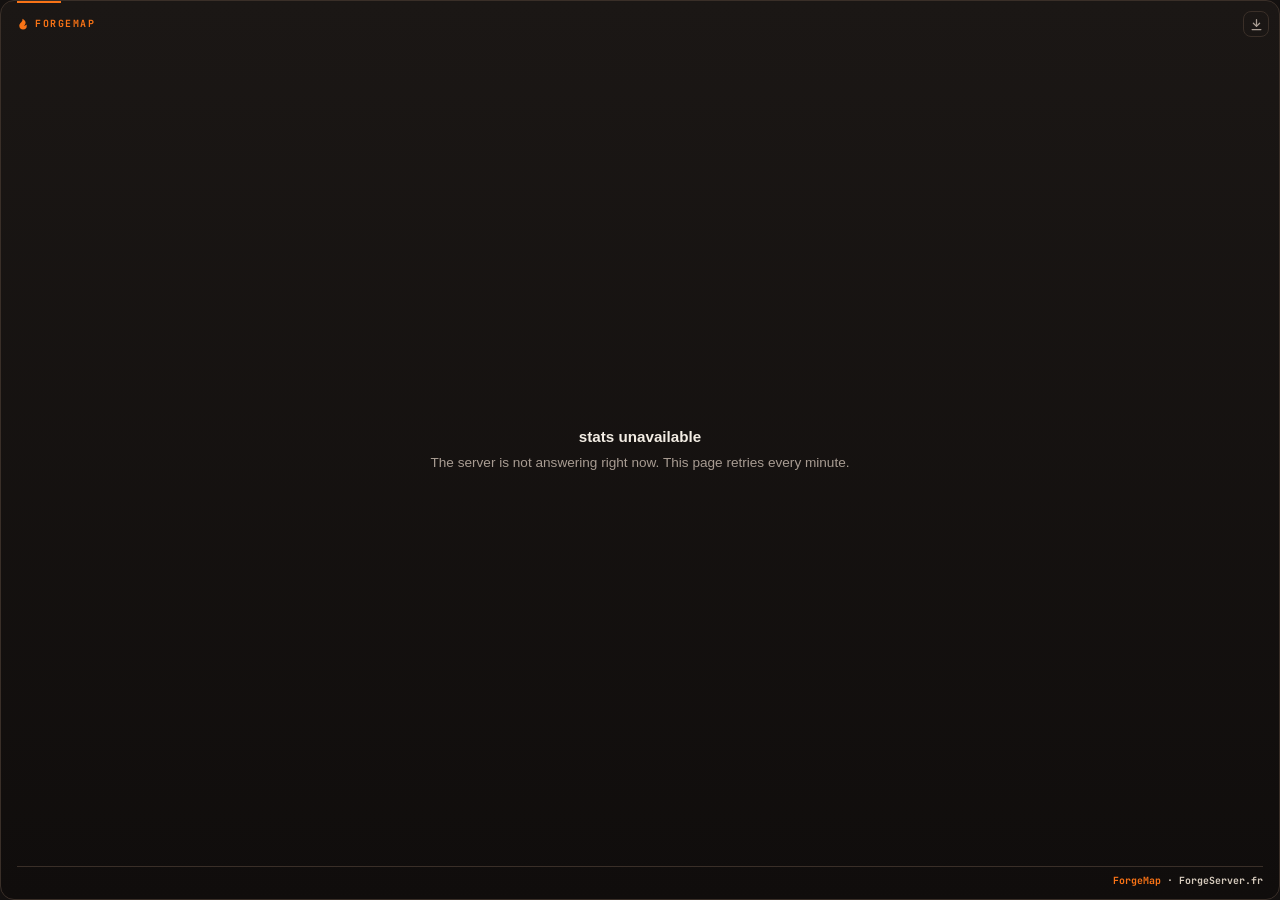
==== WebMap/web/fiche.html @ 0dcd8a07 "ForgeMap : Viking tournable a la souris/au doigt, fiche joueur integrable (fiche.html), bouton Parta" ====
<!DOCTYPE html>
<html lang="en">
<head>
<meta charset="UTF-8">
<meta name="viewport" content="width=device-width, initial-scale=1.0">
<title>ForgeMap</title>
<meta name="description" content="A Valheim player's card: their figure, class and tallies, live from the server.">
<meta name="robots" content="noindex">
<link rel="icon" type="image/svg+xml" href="data:image/svg+xml,%3Csvg%20xmlns%3D%22http%3A%2F%2Fwww.w3.org%2F2000%2Fsvg%22%20viewBox%3D%220%200%2024%2024%22%3E%3Cpath%20fill%3D%22%23f97316%22%20d%3D%22M12%2023a7.5%207.5%200%200%201-5.138-12.963C8.204%208.774%2011.5%206.5%2011%201.5c6%204%209%208%203%2014%201%200%202.5%200%205-2.47.27.773.5%201.604.5%202.47A7.5%207.5%200%200%201%2012%2023z%22%2F%3E%3C%2Fsvg%3E">
<link rel="stylesheet" href="site.css">
<script src="js/i18n.js"></script>
<script src="js/lang/fr.js"></script>
<script src="site-config.js"></script>
<script src="map-core.js"></script>
<script src="js/card.js"></script>
<script type="importmap">
{ "imports": { "three": "./vendor/three/three.module.js", "three/addons/": "./vendor/three/addons/" } }
</script>
<style>
  /* ForgeMap: one player's card, made to sit in an iframe on another site (360 x 520 by default)
     and to fill whatever box it is given. No bar, no sidebar. ?theme=transparent drops the page's
     own background so the host's shows round the card. */
  html,body{height:100%;overflow:hidden}
  body{background:var(--bg);padding:0}
  html.clear,html.clear body{background:transparent}
  .fc{position:relative;height:100%;display:grid;grid-template-rows:auto auto minmax(0,1fr) auto auto;gap:10px;padding:14px 16px 10px;
    background:linear-gradient(180deg,var(--bg-2),var(--well));border:1px solid var(--line);border-radius:14px;overflow:hidden}
  .fc::before{content:"";position:absolute;left:16px;top:0;width:44px;height:2px;background:var(--gold)}   /* the ember mark */
  .clear .fc{background:rgba(20,17,16,.86)}

  .fc .strip{display:flex;align-items:center;gap:.4rem;font-family:var(--mono);font-size:.62rem;min-width:0}
  .fc .strip .flame{width:12px;height:12px;color:var(--gold);flex:0 0 auto}
  .fc .strip b{color:var(--gold);letter-spacing:.15em;font-weight:700}
  .fc .strip .world{margin-left:auto;color:var(--muted);white-space:nowrap;overflow:hidden;text-overflow:ellipsis;min-width:0}
  .fc .strip .btn.icon{margin:-4px -6px -4px .3rem;flex:0 0 auto;width:26px;height:26px}
  .fc .who{display:grid;gap:.35rem;min-width:0;margin-top:2px}
  .fc .nm{font-family:var(--mono);font-weight:700;font-size:1.45rem;line-height:1.1;color:var(--bright);white-space:nowrap;overflow:hidden;text-overflow:ellipsis}
  .fc .nm a{color:inherit}
  .fc .sub2{display:flex;align-items:center;gap:.5rem;min-width:0;font-size:.72rem;color:var(--muted)}
  .fc .sub2 .seen{white-space:nowrap;overflow:hidden;text-overflow:ellipsis;min-width:0}
  .fc.ok .sub2 .seen{color:var(--ok)}
  .fc .sub2 .cls{font-size:.6rem;padding:.12rem .5rem}
  .fc .head{display:grid;gap:8px;min-width:0}

  /* the figure and six figures beside it */
  .fc .mid{display:grid;grid-template-columns:42% minmax(0,1fr);gap:8px;min-height:0}
  .fc .fig3d{position:relative;min-height:0;border:1px solid var(--line);border-radius:10px;background:var(--stage);overflow:hidden}
  .fc .fig3d .viking{position:absolute;inset:0;border:0;border-radius:0;display:flex;flex-direction:column;background:transparent;box-shadow:none}
  .fc .fig3d .viking[hidden]{display:none}
  .fc .fig3d .viking canvas{flex:1 1 auto;min-height:0;height:auto}
  .fc .fig3d .viking figcaption{display:none}   /* the line under the name says it already */
  .fc .fig3d .none{position:absolute;inset:0;display:grid;place-items:center;color:var(--line)}
  .fc .fig3d .none svg{width:48px;height:48px}
  .fc .six{display:grid;grid-template-columns:1fr 1fr;grid-template-rows:repeat(3,minmax(0,1fr));gap:4px;min-height:0}
  .fc .six .stat{background:var(--card);border:1px solid var(--line);border-radius:8px;padding:6px 9px;display:flex;flex-direction:column;justify-content:center;min-width:0;min-height:0}
  .fc .six .v{font-family:var(--mono);font-size:1.15rem;margin:0;white-space:nowrap;overflow:hidden;text-overflow:ellipsis}
  .fc .six .k{font-size:.54rem;letter-spacing:.05em;white-space:nowrap;overflow:hidden;text-overflow:ellipsis}
  .fc .six .nil .v{color:var(--nil)}

  /* the pentagon, its corners named */
  .fc .pent{display:flex;justify-content:center;height:112px}
  .fc .pent .radar{width:112px;height:112px;overflow:visible}
  .fc .pent .radar .lb{font-size:8.5px}

  .fc .foot2{display:flex;align-items:center;gap:.5rem;border-top:1px solid var(--line);padding-top:7px;font-family:var(--mono);font-size:.62rem;color:var(--faint)}
  .fc .foot2 a{margin-left:auto;font-weight:700;color:var(--ink-2);white-space:nowrap}
  .fc .foot2 a span{color:var(--gold)}
  .fc .foot2 a:hover{text-decoration:none;color:var(--bright)}

  .fc .foot2{grid-row:-2 / -1}
  .fc .msg{grid-row:2 / 5;align-self:center;text-align:center;color:var(--muted);font-size:.85rem;line-height:1.5;padding:0 .5rem}
  .fc .msg b{display:block;color:var(--ink);font-size:.95rem;margin-bottom:.3rem}

  /* a short box keeps the figure and the figures; a very short one the figures alone */
  @media (max-height:470px){ .fc .pent{display:none} }
  @media (max-height:300px){ .fc .fig3d{display:none} .fc .mid{grid-template-columns:1fr} }
  /* a wide box puts the pentagon beside the rest */
  @media (min-width:560px){
    .fc{grid-template-columns:minmax(0,1fr) 180px;grid-template-rows:auto auto minmax(0,1fr) auto;column-gap:18px}
    .fc .strip,.fc .head,.fc .foot2{grid-column:1 / -1}
    .fc .msg{grid-column:1 / -1;grid-row:2 / 4}
    .fc .mid{grid-column:1;grid-row:3}
    .fc .pent{display:flex;grid-column:2;grid-row:3;height:auto;align-items:center}
  }
</style>
</head>
<body>
<main class="fc" id="card">
  <div class="strip"><svg class="flame" viewBox="0 0 24 24" aria-hidden="true"><path fill="currentColor" d="M12 23a7.5 7.5 0 0 1-5.138-12.963C8.204 8.774 11.5 6.5 11 1.5c6 4 9 8 3 14 1 0 2.5 0 5-2.47.27.773.5 1.604.5 2.47A7.5 7.5 0 0 1 12 23z"/></svg><b>FORGEMAP</b><span class="world" id="world"></span>
    <button class="btn quiet icon" type="button" id="png" hidden title="Download image (PNG)" aria-label="Download image (PNG)"><svg viewBox="0 0 24 24" aria-hidden="true"><path fill="none" stroke="currentColor" stroke-width="2" stroke-linecap="round" stroke-linejoin="round" d="M12 4v11m-5-5 5 5 5-5M5 20h14"/></svg></button></div>
  <div id="body" style="display:contents"><p class="msg">loading…</p></div>
  <div class="foot2"><span id="stamp"></span><a href="https://forgeserver.fr/?utm_source=forgemap&amp;utm_medium=fiche" target="_blank" rel="noopener"><span>ForgeMap</span> · ForgeServer.fr</a></div>
</main>
<script src="js/fiche.js"></script>
</body>
</html>
---- WebMap/web/site.css ----
/* site.css — ForgeMap (ForgeServer.fr), from WebMap (MIT): ForgeServer's dark forge palette, ember accent
 * (--gold keeps its name upstream, it holds the ember now) and JetBrains Mono for the display face.
 * The theme, the base, the shared components and the chrome of every
 * page. A page's own <style> holds only what that page alone draws.
 */

/* ---------- tokens ---------- */
:root{
  /* surfaces, darkest to lightest */
  --stage:#0c0a09;   /* the ground behind the world */
  --bg:#141110;      /* the page */
  --bg-2:#1b1715;    /* bars and sidebars */
  --well:#100d0c;    /* inset: an input, the log */
  --sheet:#1f1a17;   /* a dialog */
  --card:#221d1a;
  --card-2:#2b2420;  /* a row under the pointer */
  --glass:rgba(27,23,21,.92);   /* a control floating over the map */
  --line:#3a2f28;
  /* ink */
  --ink:#f3ede4;--ink-2:#d6cbbd;--muted:#a89c92;--faint:#75685e;--bright:#fff;
  /* accents */
  --gold:#f97316;--gold-ink:#141110;--gold-dim:#2e1706;
  --ok:#6faf68;--off:#a85757;--unknown:#8a8577;--portal:#6fd8e6;
  --ok-line:#2f4b2e;   /* the edge of a card that is live */
  --nil:#5e534b;       /* a figure that is nothing */
  /* the map's own hues: what a portal, a trader, a grave wears; the atlas's ground */
  --portal-ink:#9fe8f2;--portal-dim:#97c4d0;--portal-line:#3a5a65;
  --portal-well:rgba(14,21,24,.9);--portal-on:rgba(111,216,230,.14);
  --trader:#f0cf7a;--grave:#d9c7a6;--chart:#05070a;--void:#000;
  /* over the world: a label's backing, a text's halo, an icon's shadow */
  --halo:rgba(12,9,7,.8);--halo-text:0 1px 3px #000,0 0 6px #000;
  --shadow-ink:drop-shadow(0 1px 2px rgba(0,0,0,.55));
  --modal:rgba(6,4,3,.72);--hair:rgba(255,255,255,.035);--scroll:#3a2f28;
  /* shape */
  --r-sm:.35rem;--r:.5rem;--r-lg:.7rem;--pill:999px;
  --shadow:0 2px 8px rgba(0,0,0,.55);--shadow-lg:0 20px 60px rgba(0,0,0,.6);
  --font:-apple-system,BlinkMacSystemFont,"Segoe UI",Roboto,Helvetica,Arial,sans-serif;
  --display:"JetBrains Mono",ui-monospace,Consolas,monospace;   /* the brand, a page's title, the map's capitals: the same sans, set in tracked capitals */
  --mono:"JetBrains Mono",ui-monospace,Consolas,monospace;
  --nav:52px;--side:320px;--ctl:36px;   /* --ctl: a button floating over the map */
}

/* the one face of our own, served with the pages: one variable file covers every weight */
@font-face{font-family:"JetBrains Mono";font-style:normal;font-weight:400 700;font-display:swap;src:url(fonts/JetBrainsMono.woff2) format("woff2")}  /* SIL OFL 1.1, fonts/OFL.txt */

/* ---------- base ---------- */
*,*::before,*::after{margin:0;padding:0;box-sizing:border-box}
html{background:var(--bg)}
body{background:var(--bg);color:var(--ink);font-family:var(--font);line-height:1.5;-webkit-font-smoothing:antialiased}
a{color:var(--gold);text-decoration:none}
a:hover{text-decoration:underline}
button,input,textarea{font:inherit;color:inherit}
:focus-visible{outline:2px solid var(--gold);outline-offset:2px}
*{scrollbar-width:thin;scrollbar-color:var(--scroll) transparent}
::-webkit-scrollbar{width:8px;height:8px}
::-webkit-scrollbar-thumb{background:var(--scroll);border-radius:4px}
::-webkit-scrollbar-track{background:transparent}

/* ---------- type ---------- */
.title{font-family:var(--display);font-size:1.2rem;font-weight:600;text-transform:uppercase;letter-spacing:.1em;color:var(--gold)}
/* the small tracking label over a block: a section's name, a figure's caption */
.eyebrow{font-size:.66rem;font-weight:600;text-transform:uppercase;letter-spacing:.08em;color:var(--muted)}
.eyebrow small{display:block;font-weight:400;text-transform:none;letter-spacing:0;font-size:.66rem;opacity:.75;margin-top:.15rem}
.sub{color:var(--muted);font-size:.8rem;margin-top:.25rem}
.sub b{color:var(--ink);font-weight:600}
.note{color:var(--muted);font-size:.72rem;line-height:1.4;margin-top:.35rem}
.note b{color:var(--ink);font-weight:600}
.note.bad{color:var(--off)}
.note:empty{display:none}
.empty{color:var(--muted);font-size:.82rem;padding:.8rem 0}
/* a section is a ruled-off block of a column; the foot its last and quietest */
.section{margin-top:1rem;border-top:1px solid var(--line);padding-top:.8rem}
.foot{color:var(--muted);font-size:.72rem;margin-top:1rem;border-top:1px solid var(--line);padding-top:.8rem}

/* ---------- surfaces ---------- */
.card{background:var(--card);border:1px solid var(--line);border-radius:var(--r-lg);padding:.75rem .85rem;
  box-shadow:inset 0 1px 0 var(--hair)}   /* a hair of light along the top edge */
a.card{display:block;color:var(--ink)}
.card.link:hover{border-color:var(--gold);text-decoration:none}
/* cards one under another: a list's rows */
.rows{display:grid;gap:.5rem}
.well{background:var(--well);border:1px solid var(--line);border-radius:var(--r)}
.glass{background:var(--glass);border:1px solid var(--line);border-radius:var(--r);backdrop-filter:blur(4px)}
/* a figure with its caption under it */
.stat .k{font-size:.66rem;font-weight:600;text-transform:uppercase;letter-spacing:.06em;color:var(--muted)}
.stat .v{font-size:1.25rem;font-weight:700;line-height:1.25;margin-top:.1rem;color:var(--bright);font-variant-numeric:tabular-nums}
.stat .v small{font-size:.8rem;font-weight:400;color:var(--muted)}
/* a status light; ok/warn/bad on it or on the thing it sits in */
.dot{display:inline-block;width:.55rem;height:.55rem;border-radius:50%;background:var(--unknown);flex:0 0 auto}
.dot.ok,.ok .dot{background:var(--ok);box-shadow:0 0 8px var(--ok)}
.dot.warn,.warn .dot{background:var(--gold)}
.dot.bad,.bad .dot{background:var(--off)}

/* ---------- controls ---------- */
/* a state change eases in rather than snaps; one line, so every control agrees */
.btn,.chip,.card.link,.navlinks a,.sidebtn,.legend [data-layer]{transition:border-color .15s ease,color .15s ease,background-color .15s ease,opacity .15s ease}
.btn{height:34px;min-width:34px;padding:0 .6rem;display:inline-flex;align-items:center;justify-content:center;gap:.3rem;
  border:1px solid var(--line);border-radius:var(--r);background:var(--card);color:var(--ink);
  font-size:.78rem;line-height:1;white-space:nowrap;cursor:pointer;user-select:none}
.btn:hover{border-color:var(--gold);color:var(--gold)}
.btn.on{border-color:var(--gold);background:var(--gold-dim);color:var(--gold)}
.btn[disabled]{opacity:.35;pointer-events:none}
.btn svg{width:18px;height:18px;overflow:visible;pointer-events:none;flex:0 0 auto}
.btn.sq{width:34px;padding:0}
/* small, beside a line of text: a heading's links, a card's own actions */
.btn.sm{height:30px;min-width:0;padding:0 .6rem;font-size:.74rem}
.btn.quiet{background:transparent;color:var(--muted)}
a.btn,a.btn:hover{text-decoration:none}   /* a link that looks like a button: See in 3D */
/* floating over the map: a size of its own, glassed, lifted off the ground */
.btn.map{width:var(--ctl);height:var(--ctl);padding:0;background:var(--glass);font-size:1rem;box-shadow:var(--shadow)}
.chip{padding:.2rem .6rem;border-radius:var(--pill);border:1px solid var(--line);background:var(--hair);
  color:var(--muted);font-size:.68rem;line-height:1.4;white-space:nowrap;cursor:pointer;user-select:none}
.chip:hover{color:var(--ink);border-color:var(--gold)}
.chip.on{color:var(--gold-ink);background:var(--gold);border-color:var(--gold);font-weight:600}
.field{width:100%;background:var(--well);border:1px solid var(--line);border-radius:var(--r);color:var(--ink);
  font-size:.85rem;padding:.45rem .55rem}
.field:focus{outline:none;border-color:var(--gold)}
textarea.field{resize:vertical;min-height:74px;font-size:.8rem;line-height:1.45}
.btnrow{display:flex;gap:.4rem;flex-wrap:wrap}
.btnrow .btn{flex:1 1 auto}

/* ---------- figures ---------- */
/* a spotlight: one figure, a line of context and a small picture; it turns on its own */
.spot{padding:.6rem .75rem .65rem;cursor:pointer;user-select:none;min-height:9.2rem;display:flex;flex-direction:column}
.spot .eyebrow{display:flex;justify-content:space-between;gap:.5rem}
.spot .eyebrow .n{font-weight:400;letter-spacing:0;text-transform:none;color:var(--faint)}
.spot .in{flex:1 1 auto;transition:opacity .3s ease,transform .3s ease}
.spot .in.out{opacity:0;transform:translateY(5px)}
.spot .v{font-size:1.3rem;font-weight:700;color:var(--bright);margin-top:.3rem;line-height:1.2;font-variant-numeric:tabular-nums}
.spot .v small{font-size:.76rem;font-weight:500;color:var(--muted)}
.spot .c{font-size:.74rem;color:var(--muted);margin-top:.2rem;line-height:1.35}
.spot svg{display:block;width:200px;max-width:100%;height:34px;margin-top:.55rem;overflow:visible}
.spot .ax{stroke:var(--line);stroke-width:1}
.spot .sd{fill:var(--faint)}
.spot .sm{fill:var(--gold);stroke:var(--card);stroke-width:1.5}
.spot .rg{fill:none;stroke:var(--line);stroke-width:4}
.spot .rf{fill:none;stroke:var(--gold);stroke-width:4;stroke-linecap:round}
.spot .bb{fill:var(--well);stroke:var(--line);stroke-width:1}
.spot .bf{fill:var(--gold)}
.spot .t{font-size:9.5px;fill:var(--muted)}
.spot .t .tb{font-weight:600;fill:var(--ink-2)}
.spot .dots{display:flex;gap:4px;margin-top:.55rem;flex-wrap:wrap}
.spot .dots i{width:5px;height:5px;border-radius:50%;background:var(--line)}
.spot .dots i.on{background:var(--gold)}
/* the strip (Spot's "strip" shape, on a player's page): a fixed height at the head of the figures,
   so a turn never reflows the page; the figure and its line to the left, the picture to the right */
.spot.wide{height:8rem;min-height:0;padding:.6rem .9rem .6rem;margin-bottom:.9rem}
.spot.wide .in{display:grid;grid-template-columns:minmax(0,1fr) 200px;grid-template-areas:"e e" "v s" "c s";grid-template-rows:auto auto 1fr;align-items:center;column-gap:1.2rem}
.spot.wide .eyebrow{grid-area:e}
.spot.wide .v{grid-area:v;white-space:nowrap;overflow:hidden;text-overflow:ellipsis}
.spot.wide .c{grid-area:c;align-self:start;display:-webkit-box;-webkit-line-clamp:2;-webkit-box-orient:vertical;overflow:hidden}
.spot.wide svg{grid-area:s;margin-top:0;justify-self:end;align-self:center}
.spot.wide .dots{margin-top:auto}
@media (max-width:760px){
  .spot.wide .in{grid-template-columns:minmax(0,1fr) 140px}
  .spot.wide svg{width:140px}
}
/* a player as js/card.js draws them, on the roster and in the map's tour: the class as a
   pill, the four figures, the pentagon, and the Viking turning on the map's ground colour */
.cls{display:inline-block;padding:.1rem .45rem;border-radius:var(--pill);border:1px solid var(--line);background:var(--hair);font-size:.62rem;font-weight:600;letter-spacing:.06em;text-transform:uppercase;color:var(--gold);white-space:nowrap;flex:0 0 auto}
.cls.early{color:var(--muted);border-style:dashed}
.mini .m{display:grid;min-width:0}
.mini .v{font-size:.92rem;font-weight:700;color:var(--ink);font-variant-numeric:tabular-nums;line-height:1.2}
.mini .k{font-size:.55rem;font-weight:600;text-transform:uppercase;letter-spacing:.03em;color:var(--muted);white-space:nowrap}   /* "per death" on one line in the column */
.mini .nil .v{color:var(--nil);font-weight:600}
.radar .fill{fill:var(--gold);fill-opacity:.22;stroke:var(--gold);stroke-width:1.2;stroke-linejoin:round}
.radar .grid{fill:none;stroke:var(--line);stroke-width:1}
.radar .spoke{stroke:var(--hair);stroke-width:1}
/* at a player's page's size: the corners dotted and labelled with their figures */
.radar.big{overflow:visible}
.radar.big .fill{fill-opacity:.2;stroke-width:1.6}
.radar.big .pt{fill:var(--gold)}
.radar.big .lb{font-size:9.5px;font-weight:600;letter-spacing:.06em;text-transform:uppercase;fill:var(--muted)}
.radar.big .lv{font-size:9px;fill:var(--ink-2);font-variant-numeric:tabular-nums}
.viking{margin:0;padding:0;overflow:hidden;background:var(--stage)}
.viking canvas{display:block;width:100%}
.viking figcaption{padding:.35rem .6rem .4rem;border-top:1px solid var(--line);font-size:.62rem;font-weight:600;letter-spacing:.06em;text-transform:uppercase;color:var(--muted);text-align:center}
.viking.ok figcaption{color:var(--ok)}
/* the world's tallies, on the World page and a player's: the bosses in the order they fell, the
   ones standing dim (MapCore.BOSSES.board); danger by biome, the deadliest first (MapCore.biomeRows) */
.bosses{display:flex;flex-wrap:wrap;gap:.25rem}
.boss{position:relative;display:flex;flex-direction:column;align-items:center;gap:.2rem;width:60px;padding:.4rem .15rem .3rem;border:1px solid transparent;border-radius:var(--r)}
.boss svg{width:28px;height:28px;overflow:visible;filter:var(--shadow-ink)}
.boss .bn{font-size:.56rem;font-weight:600;text-transform:uppercase;letter-spacing:.04em;color:var(--muted);text-align:center;line-height:1.15;white-space:nowrap}
.boss.down{border-color:var(--line);background:var(--hair)}
.boss.down .bn{color:var(--gold)}
.boss.up{opacity:.38;filter:grayscale(.7)}
.boss .n{position:absolute;top:1px;right:5px;font-size:.58rem;font-weight:600;color:var(--gold)}
.biomes{display:grid;grid-template-columns:minmax(5rem,auto) 1fr auto auto;gap:.35rem .6rem;align-items:center;font-size:.76rem}
.biomes .b{color:var(--ink-2);display:flex;align-items:center;gap:.4rem;white-space:nowrap}
.biomes .b i{width:.5rem;height:.5rem;border-radius:50%;flex:0 0 auto;opacity:.9}
.biomes .bar{height:10px;border-radius:0 4px 4px 0;background:var(--portal);min-width:2px}
.biomes .km{color:var(--muted);font-variant-numeric:tabular-nums;white-space:nowrap}
.biomes .dx{color:var(--muted);font-variant-numeric:tabular-nums;white-space:nowrap;text-align:right}
.biomes .dx b{color:var(--off);font-weight:600}
.biomes .dx.safe b{color:var(--ok)}

/* ---------- the map's furniture ---------- */
.stage{flex:1;position:relative;overflow:hidden;background:var(--stage);cursor:grab;
  touch-action:none;user-select:none;-webkit-user-select:none}
.stage.dragging{cursor:grabbing}
.stage:fullscreen,.stage:-webkit-full-screen{width:100vw;height:100vh}
.mapctl{position:absolute;right:.7rem;bottom:.7rem;z-index:10;display:flex;flex-direction:column;gap:.35rem}
.mapctl.top{top:.7rem;bottom:auto}
/* the legend: a swatch or an icon, then the name; a row is the switch for what it depicts */
.legend{display:grid;gap:.4rem .6rem;grid-template-columns:auto 1fr;align-items:center;font-size:.74rem;color:var(--muted)}
.legend h3{grid-column:1/-1;margin-bottom:.1rem}   /* a heading inside spans the swatches and the names */
.legend .sw{width:26px;height:13px;border-radius:3px;border:1px solid rgba(0,0,0,.7)}
/* one swatch for both ends of the same scale: dense woods through to bare ground */
.legend .sw2{background:linear-gradient(90deg,#2f4a2a 0%,#3f5a37 45%,#8fae5c 100%)}
.legend .ic{width:26px;height:22px;display:flex;align-items:center;justify-content:center}
.legend .ic svg{width:18px;height:18px;overflow:visible;pointer-events:none}
.legend [data-layer]{cursor:pointer;user-select:none}
.legend span[data-layer]:not(.sw):not(.ic):hover{color:var(--ink)}
.legend [data-layer].off{opacity:.32;text-decoration:line-through}
@media (max-width:760px){ :root{--ctl:40px} }

/* ---------- nav ---------- */
.nav{height:var(--nav);flex:0 0 auto;display:flex;align-items:center;gap:.75rem;padding:0 .9rem;
  background:var(--bg-2);border-bottom:1px solid var(--line);position:relative;z-index:30}
.brand{font-family:var(--display);font-weight:600;letter-spacing:.14em;text-transform:uppercase;color:var(--gold);
  white-space:nowrap;font-size:.95rem}
.navlinks{margin-left:auto;display:flex;gap:1.1rem;font-size:.88rem;align-items:center;align-self:stretch;
  overflow-x:auto;scrollbar-width:none}
/* seven links overflow a narrow phone; the bar swipes, but a scrollbar inside a
   52px row eats the links it is there to reveal */
.navlinks::-webkit-scrollbar{display:none}
.navlinks a{color:var(--ink);white-space:nowrap;display:flex;align-items:center;position:relative;height:100%}
.navlinks a:hover{color:var(--gold);text-decoration:none}
/* the pages of this site, then a rule, then the links that leave it */
.navlinks .ext{display:flex;gap:1.1rem;padding-left:1.1rem;border-left:1px solid var(--line);align-self:stretch}
.navlinks .ext a{color:var(--muted)}
.navlinks .ext a::after{content:"\2197";font-size:.7em;margin-left:.25em;opacity:.7}
.navlinks .who{display:flex;align-items:center;gap:.45rem;align-self:stretch;color:var(--muted);font-size:.85rem}
.navlinks .who:empty{display:none}
.who .av{width:22px;height:22px;border-radius:50%;background:var(--card-2);display:inline-flex;align-items:center;justify-content:center;font-size:.7rem;color:var(--ink-2);object-fit:cover}
.who .in{color:var(--gold)}
.who .gear{color:var(--muted);font-size:1rem;line-height:1;text-decoration:none}
.who .gear:hover{color:var(--gold)}
.who .out{color:var(--faint);font-size:1.05rem;line-height:1}
.who .out:hover{color:var(--off);text-decoration:none}
.navlinks a.here{color:var(--gold)}
.navlinks a.here::after{content:"";position:absolute;left:0;right:0;bottom:-1px;height:2px;background:var(--gold)}
/* ForgeMap: the FR / EN switch at the bar's end */
.lang-switch{display:flex;align-items:center;gap:.15rem;padding-left:.9rem;border-left:1px solid var(--line);align-self:stretch;font-family:var(--mono);font-size:.72rem}
.lang-switch button{background:none;border:1px solid transparent;border-radius:var(--r-sm);color:var(--muted);padding:.15rem .4rem;cursor:pointer;letter-spacing:.04em}
.lang-switch button:hover{color:var(--ink);border-color:var(--line)}
.lang-switch button.on{color:var(--gold-ink);background:var(--gold);font-weight:700}
/* on a phone the bar swipes; a fade at the edge says so, over blank padding so the
   last link is never under it */
@media (max-width:760px){
  .brand{font-size:.8rem}
  .navlinks{gap:.9rem;padding-right:2.2rem}
  .nav::after{content:"";position:absolute;right:0;top:0;bottom:0;width:2.2rem;pointer-events:none;
    background:linear-gradient(90deg,rgba(27,23,21,0),var(--bg-2) 70%)}
}

/* ---------- app shell ---------- */
/* A page without a sidebar: the bar, then one column down the middle. */
.wrap{max-width:900px;margin:0 auto;padding:1.3rem .9rem 3rem}
/* A page with a sidebar: the bar, then the sidebar beside a stage that fills the
   rest. The ☰ in the bar folds the sidebar away, one choice for the whole site
   (MapCore.toggleSide). On a phone the sidebar is a drawer over the stage, shut
   on arrival, with its own ×. */
.sidebtn{width:34px;height:34px;flex:0 0 auto;border:1px solid var(--line);border-radius:var(--r);
  background:var(--card);color:var(--ink);font-size:1rem;line-height:1;cursor:pointer}
.sidebtn:hover{border-color:var(--gold);color:var(--gold)}
.app{display:flex;height:calc(100dvh - var(--nav));position:relative}
.sidebar{width:var(--side);flex:0 0 var(--side);background:var(--bg-2);border-right:1px solid var(--line);
  overflow-y:auto;padding:1rem}
body:not(.side-open) .sidebar{display:none}
.sideclose{display:none}
@media (max-width:760px){
  .sidebar{position:absolute;left:0;top:0;bottom:0;z-index:20;width:min(100%,360px);
    box-shadow:var(--shadow-lg)}
  .sideclose{display:flex;position:sticky;top:0;float:right;width:34px;height:34px;align-items:center;
    justify-content:center;margin:-.3rem -.3rem 0 .5rem;border:1px solid var(--line);border-radius:var(--r);
    background:var(--card);color:var(--ink);font-size:1.2rem;line-height:1;cursor:pointer;z-index:1}
}

/* ---------- ForgeMap ---------- */
/* ForgeServer's flame before the world's name, the credit at each page's foot */
.brand{display:inline-flex;align-items:center;gap:.45rem}
.brand .flame{width:1.05em;height:1.05em;flex:0 0 auto;color:var(--gold)}
.fm-credit b{color:var(--ink-2);font-weight:600}
/* the "rent your own server" card under the sidebar's footer: the art from forgeserver.fr fading into the card */
.fm-ad{position:relative;margin-top:1rem;border:1px solid var(--line);border-radius:var(--r-lg);overflow:hidden;background:var(--card)}
.fm-ad a{display:block;color:var(--ink-2)}
.fm-ad a:hover{text-decoration:none}
.fm-ad .art{display:block;height:92px;background:linear-gradient(180deg,rgba(34,29,26,0) 35%,var(--card) 100%),url(https://forgeserver.fr/images/jeux/valheim-bandeau.jpg) 64% 38%/cover no-repeat,var(--card-2)}
.fm-ad .txt{display:flex;flex-direction:column;gap:.2rem;padding:.15rem .85rem .85rem}
.fm-ad .eyebrow{display:flex;align-items:center;gap:.35rem;color:var(--gold)}
.fm-ad .eyebrow .flame{width:1.05em;height:1.05em}
.fm-ad b{color:var(--bright);font-size:.95rem;font-weight:700}
.fm-ad .sub{font-size:.76rem;color:var(--muted);line-height:1.45}
.fm-ad .go{align-self:flex-start;margin-top:.45rem;font-family:var(--mono);font-size:.74rem;font-weight:700;color:var(--gold-ink);background:var(--gold);border-radius:var(--pill);padding:.28rem .8rem}
.fm-ad a:hover .go{filter:brightness(1.1)}
.fm-ad .x{position:absolute;top:.4rem;right:.4rem;width:1.5rem;height:1.5rem;border:0;border-radius:50%;background:rgba(12,10,9,.65);color:var(--ink-2);font-size:.95rem;line-height:1;cursor:pointer}
.fm-ad .x:hover{color:var(--bright)}

/* ---------- ForgeMap: the Viking turned by hand, the shareable card ---------- */
/* a drag across the figure turns it (js/card.js); a vertical swipe on a phone stays the page's scroll */
.viking canvas{cursor:grab;touch-action:pan-y;-webkit-user-select:none;user-select:none}
.viking.drag canvas{cursor:grabbing}
/* the small square button with an icon only: the card's "download image" */
.btn.icon{width:30px;height:30px;min-width:0;padding:0}
.btn.icon svg{width:15px;height:15px}
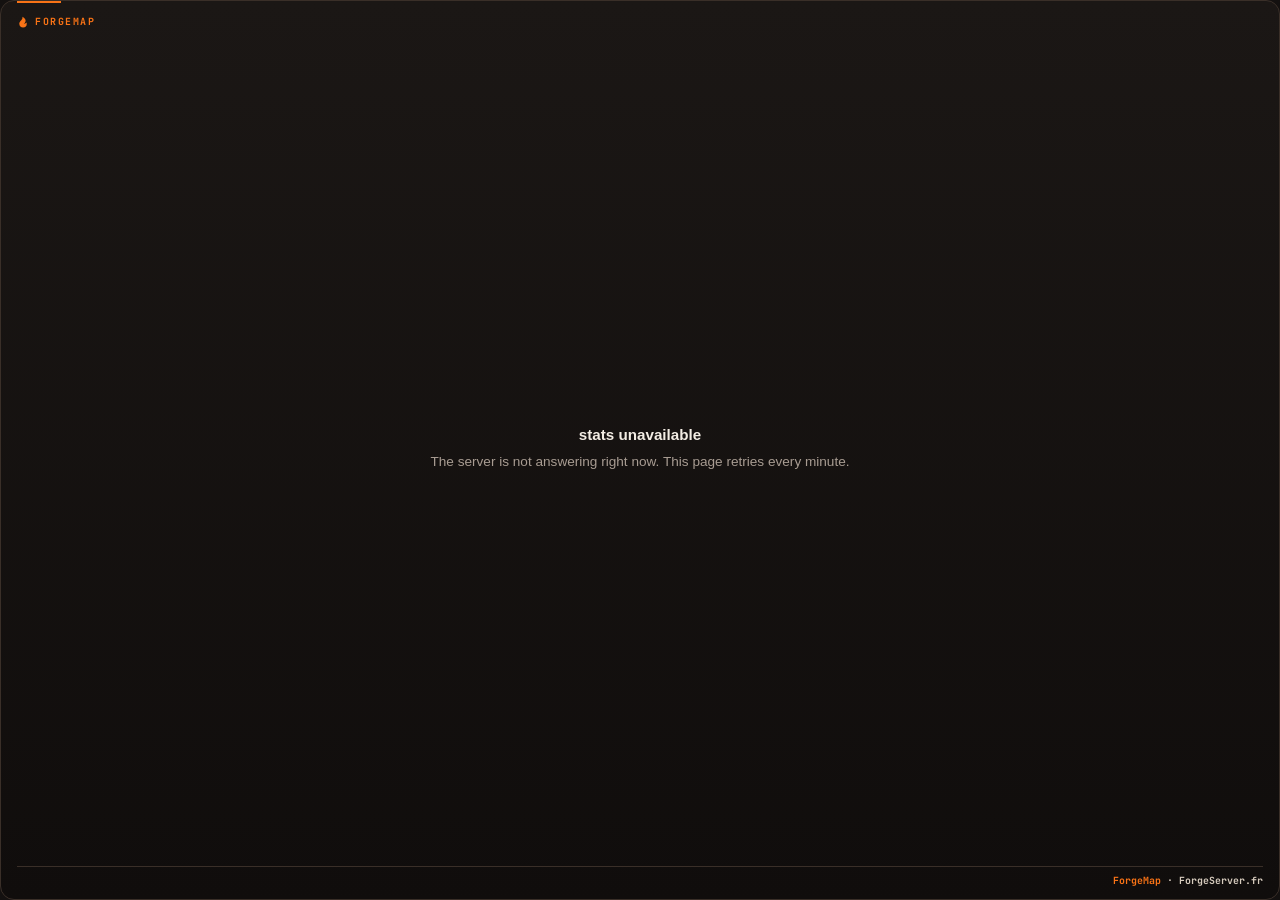
==== commit 35de16ea: "ForgeMap : panneau Partager et bouton image caches tant qu'ils ont l'attribut hidden Co-Authored-By:" ====
--- a/WebMap/web/fiche.html
+++ b/WebMap/web/fiche.html
@@ -33,6 +33,7 @@
   .fc .strip b{color:var(--gold);letter-spacing:.15em;font-weight:700}
   .fc .strip .world{margin-left:auto;color:var(--muted);white-space:nowrap;overflow:hidden;text-overflow:ellipsis;min-width:0}
   .fc .strip .btn.icon{margin:-4px -6px -4px .3rem;flex:0 0 auto;width:26px;height:26px}
+  .fc .strip .btn.icon[hidden]{display:none}
   .fc .who{display:grid;gap:.35rem;min-width:0;margin-top:2px}
   .fc .nm{font-family:var(--mono);font-weight:700;font-size:1.45rem;line-height:1.1;color:var(--bright);white-space:nowrap;overflow:hidden;text-overflow:ellipsis}
   .fc .nm a{color:inherit}
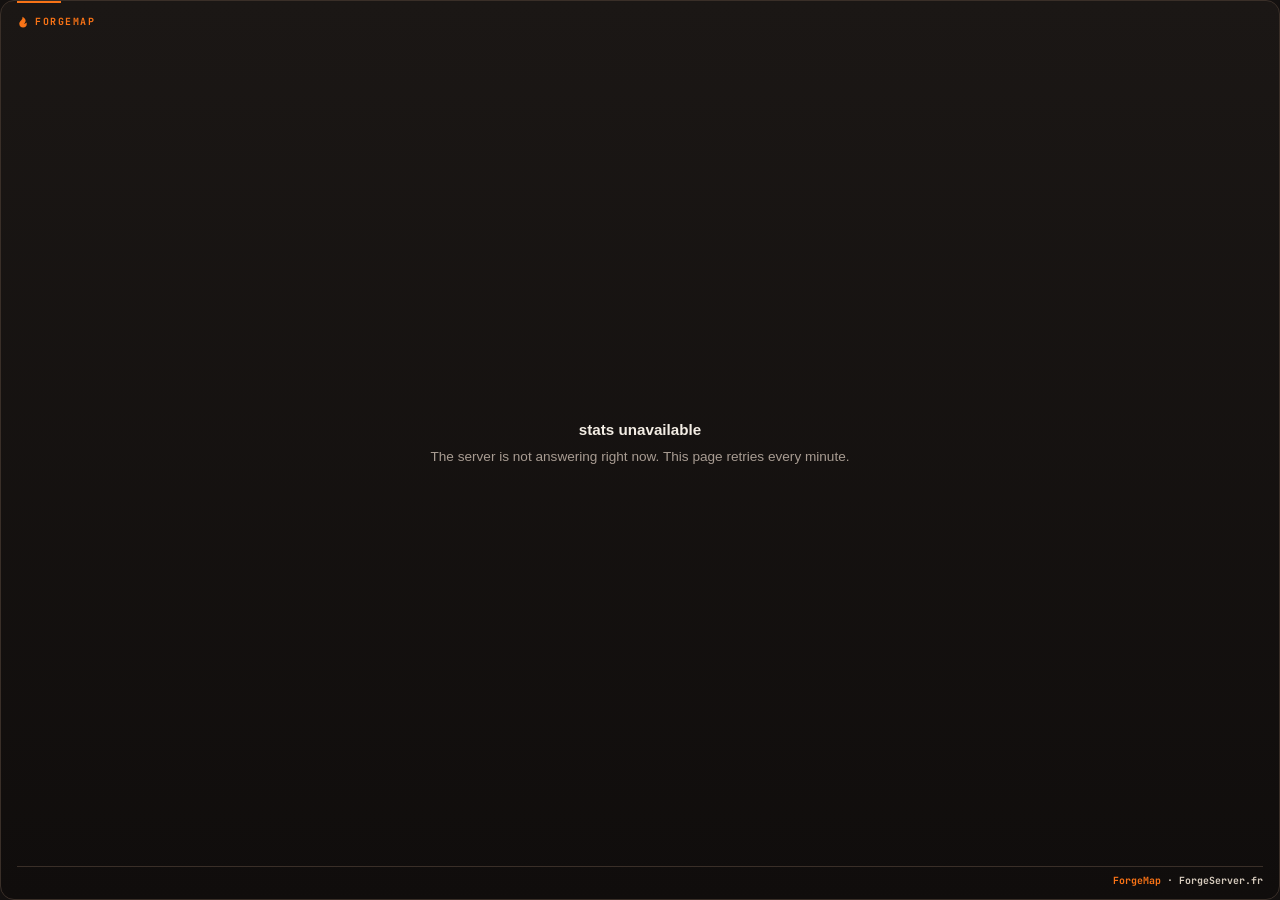
==== commit 6425644f: "ForgeMap : figure 3D plus realiste et panneau d'equipement - Figure (card.js, partagee par Joueurs, " ====
--- a/WebMap/web/fiche.html
+++ b/WebMap/web/fiche.html
@@ -10,9 +10,11 @@
 <link rel="stylesheet" href="site.css">
 <script src="js/i18n.js"></script>
 <script src="js/lang/fr.js"></script>
+<script src="js/lang/noms.js"></script>
 <script src="site-config.js"></script>
 <script src="map-core.js"></script>
 <script src="js/card.js"></script>
+<script src="js/gear.js"></script>
 <script type="importmap">
 { "imports": { "three": "./vendor/three/three.module.js", "three/addons/": "./vendor/three/addons/" } }
 </script>
@@ -23,7 +25,7 @@
   html,body{height:100%;overflow:hidden}
   body{background:var(--bg);padding:0}
   html.clear,html.clear body{background:transparent}
-  .fc{position:relative;height:100%;display:grid;grid-template-rows:auto auto minmax(0,1fr) auto auto;gap:10px;padding:14px 16px 10px;
+  .fc{position:relative;height:100%;display:grid;grid-template-rows:auto auto minmax(0,1fr) auto auto auto;gap:10px;padding:14px 16px 10px;
     background:linear-gradient(180deg,var(--bg-2),var(--well));border:1px solid var(--line);border-radius:14px;overflow:hidden}
   .fc::before{content:"";position:absolute;left:16px;top:0;width:44px;height:2px;background:var(--gold)}   /* the ember mark */
   .clear .fc{background:rgba(20,17,16,.86)}
@@ -45,7 +47,7 @@
 
   /* the figure and six figures beside it */
   .fc .mid{display:grid;grid-template-columns:42% minmax(0,1fr);gap:8px;min-height:0}
-  .fc .fig3d{position:relative;min-height:0;border:1px solid var(--line);border-radius:10px;background:var(--stage);overflow:hidden}
+  .fc .fig3d{position:relative;min-height:0;border:1px solid var(--line);border-radius:10px;background:var(--stage);background:radial-gradient(ellipse 80% 64% at 50% 58%,#2b1c13 0%,#181210 54%,#0c0a09 100%);overflow:hidden}
   .fc .fig3d .viking{position:absolute;inset:0;border:0;border-radius:0;display:flex;flex-direction:column;background:transparent;box-shadow:none}
   .fc .fig3d .viking[hidden]{display:none}
   .fc .fig3d .viking canvas{flex:1 1 auto;min-height:0;height:auto}
@@ -69,19 +71,24 @@
   .fc .foot2 a:hover{text-decoration:none;color:var(--bright)}
 
   .fc .foot2{grid-row:-2 / -1}
-  .fc .msg{grid-row:2 / 5;align-self:center;text-align:center;color:var(--muted);font-size:.85rem;line-height:1.5;padding:0 .5rem}
+  /* what they wear, a row of small slot frames under the figure */
+  .fc .eqstrip{justify-content:center;margin-bottom:4px}
+  .fc .eqstrip .eqs-f:hover .eq-pic{border-color:rgba(249,115,22,.6)}
+  .fc .msg{grid-row:2 / 6;align-self:center;text-align:center;color:var(--muted);font-size:.85rem;line-height:1.5;padding:0 .5rem}
   .fc .msg b{display:block;color:var(--ink);font-size:.95rem;margin-bottom:.3rem}
 
   /* a short box keeps the figure and the figures; a very short one the figures alone */
   @media (max-height:470px){ .fc .pent{display:none} }
+  @media (max-height:400px){ .fc .eqstrip{display:none} }
   @media (max-height:300px){ .fc .fig3d{display:none} .fc .mid{grid-template-columns:1fr} }
   /* a wide box puts the pentagon beside the rest */
   @media (min-width:560px){
-    .fc{grid-template-columns:minmax(0,1fr) 180px;grid-template-rows:auto auto minmax(0,1fr) auto;column-gap:18px}
+    .fc{grid-template-columns:minmax(0,1fr) 180px;grid-template-rows:auto auto minmax(0,1fr) auto auto;column-gap:18px}
+    .fc .eqstrip{grid-column:1;grid-row:4;justify-content:flex-start}
     .fc .strip,.fc .head,.fc .foot2{grid-column:1 / -1}
     .fc .msg{grid-column:1 / -1;grid-row:2 / 4}
     .fc .mid{grid-column:1;grid-row:3}
-    .fc .pent{display:flex;grid-column:2;grid-row:3;height:auto;align-items:center}
+    .fc .pent{display:flex;grid-column:2;grid-row:3 / 5;height:auto;align-items:center}
   }
 </style>
 </head>
--- a/WebMap/web/site.css
+++ b/WebMap/web/site.css
@@ -172,7 +172,8 @@
 .radar.big .pt{fill:var(--gold)}
 .radar.big .lb{font-size:9.5px;font-weight:600;letter-spacing:.06em;text-transform:uppercase;fill:var(--muted)}
 .radar.big .lv{font-size:9px;fill:var(--ink-2);font-variant-numeric:tabular-nums}
-.viking{margin:0;padding:0;overflow:hidden;background:var(--stage)}
+.viking{margin:0;padding:0;overflow:hidden;background:var(--stage);
+  background:radial-gradient(ellipse 80% 64% at 50% 58%,#2b1c13 0%,#181210 54%,#0c0a09 100%)}   /* ForgeMap: a warm dark vignette behind the figure */
 .viking canvas{display:block;width:100%}
 .viking figcaption{padding:.35rem .6rem .4rem;border-top:1px solid var(--line);font-size:.62rem;font-weight:600;letter-spacing:.06em;text-transform:uppercase;color:var(--muted);text-align:center}
 .viking.ok figcaption{color:var(--ok)}
@@ -305,3 +306,49 @@
 /* the small square button with an icon only: the card's "download image" */
 .btn.icon{width:30px;height:30px;min-width:0;padding:0}
 .btn.icon svg{width:15px;height:15px}
+
+/* ForgeMap: an online player's ping, coloured by how it plays */
+.fm-ping{font-family:var(--mono);font-size:.72em;font-weight:700;padding:.05em .4em;border-radius:var(--pill);border:1px solid currentColor;white-space:nowrap;vertical-align:1px}
+.fm-ping.good{color:var(--ok)}
+.fm-ping.fair{color:var(--gold)}
+.fm-ping.bad{color:var(--off)}
+
+/* ---------- ForgeMap: the gear, as a game's inventory (js/gear.js) ---------- */
+.eqs{display:grid;grid-template-columns:repeat(auto-fill,minmax(190px,1fr));gap:.45rem}
+.eq{position:relative;display:grid;grid-template-columns:52px minmax(0,1fr);gap:.6rem;align-items:center;padding:.45rem .6rem .45rem .45rem;
+  background:var(--card);border:1px solid var(--line);border-radius:var(--r);outline:none;transition:border-color .15s ease,box-shadow .15s ease}
+.eq:hover,.eq:focus-visible,.eq.open{border-color:rgba(249,115,22,.6);box-shadow:0 0 0 1px rgba(249,115,22,.16),0 0 16px -5px rgba(249,115,22,.5)}
+.eq.fav{grid-column:1 / -1;grid-template-columns:76px minmax(0,1fr);background:linear-gradient(100deg,var(--gold-dim),var(--card) 62%)}
+.eq-pic{width:52px;height:52px;display:grid;place-items:center;border-radius:6px;border:1px solid var(--line);color:var(--faint);overflow:hidden;
+  background:radial-gradient(circle at 50% 42%,#2c1e15 0%,#17120f 72%);box-shadow:inset 0 0 0 1px var(--hair),inset 0 -10px 16px rgba(0,0,0,.35)}
+.eq.fav .eq-pic{width:76px;height:76px}
+.eq-pic svg{width:24px;height:24px;opacity:.75}
+.eq-pic img{width:100%;height:100%;object-fit:contain;display:block;-webkit-user-drag:none}
+.eq-txt{display:grid;gap:.1rem;min-width:0}
+.eq-k{font-size:.58rem;letter-spacing:.08em;text-transform:uppercase;color:var(--muted);font-weight:600}
+.eq.fav .eq-k{color:var(--gold)}
+.eq-n{font-family:var(--display);font-size:.76rem;font-weight:700;color:var(--bright);line-height:1.25;overflow:hidden;display:-webkit-box;-webkit-line-clamp:2;-webkit-box-orient:vertical}
+.eq-s{font-size:.7rem;color:var(--muted);line-height:1.35}
+.eq-s b{font-family:var(--mono);color:var(--ink);font-weight:700}
+.eq-l{font-size:.62rem;color:var(--faint);line-height:1.35}
+.eq-q{display:inline-flex;gap:4px;margin-top:3px;align-items:center}
+.eq-q i{width:6px;height:6px;transform:rotate(45deg);border:1px solid var(--gold);opacity:.45}
+.eq-q i.on{background:var(--gold);opacity:1}
+.eq-more{display:none;position:absolute;left:-1px;right:-1px;top:calc(100% + 4px);z-index:30;gap:.22rem;padding:.6rem .7rem;
+  background:#1a1512;border:1px solid rgba(249,115,22,.55);border-radius:var(--r);box-shadow:0 12px 30px rgba(0,0,0,.6);font-size:.7rem;color:var(--ink-2);line-height:1.45}
+@media (hover:hover){ .eq:hover .eq-more{display:grid} }
+.eq:focus-visible .eq-more,.eq.open .eq-more{display:grid}
+.eq{cursor:pointer}
+.eq-more b{color:var(--bright);font-family:var(--display);font-size:.8rem}
+.eq-rows{display:grid;gap:.12rem;margin:.2rem 0;padding:.3rem 0;border-top:1px solid var(--line);border-bottom:1px solid var(--line)}
+.eq-row{display:flex;gap:.45rem;align-items:baseline}
+.eq-row span{flex:1 1 auto;color:var(--muted)}
+.eq-row b{font-family:var(--mono);font-size:.78rem}
+.eq-row i{font-style:normal;color:var(--gold);font-size:.64rem;font-family:var(--mono)}
+.eq-mod{color:var(--ok)}
+.eq-dim{color:var(--faint);font-size:.63rem}
+.eqstrip{display:flex;gap:4px;min-width:0;overflow:hidden}
+.eqstrip .eqs-f{flex:0 0 auto}
+.eqstrip .eq-pic{width:30px;height:30px;border-radius:5px}
+.eqstrip .eq-pic svg{width:15px;height:15px}
+@media (max-width:760px){ .eqs{grid-template-columns:repeat(2,minmax(0,1fr))} .eq{grid-template-columns:44px minmax(0,1fr);gap:.45rem} .eq-pic{width:44px;height:44px} .eq.fav{grid-template-columns:64px minmax(0,1fr)} .eq.fav .eq-pic{width:64px;height:64px} }
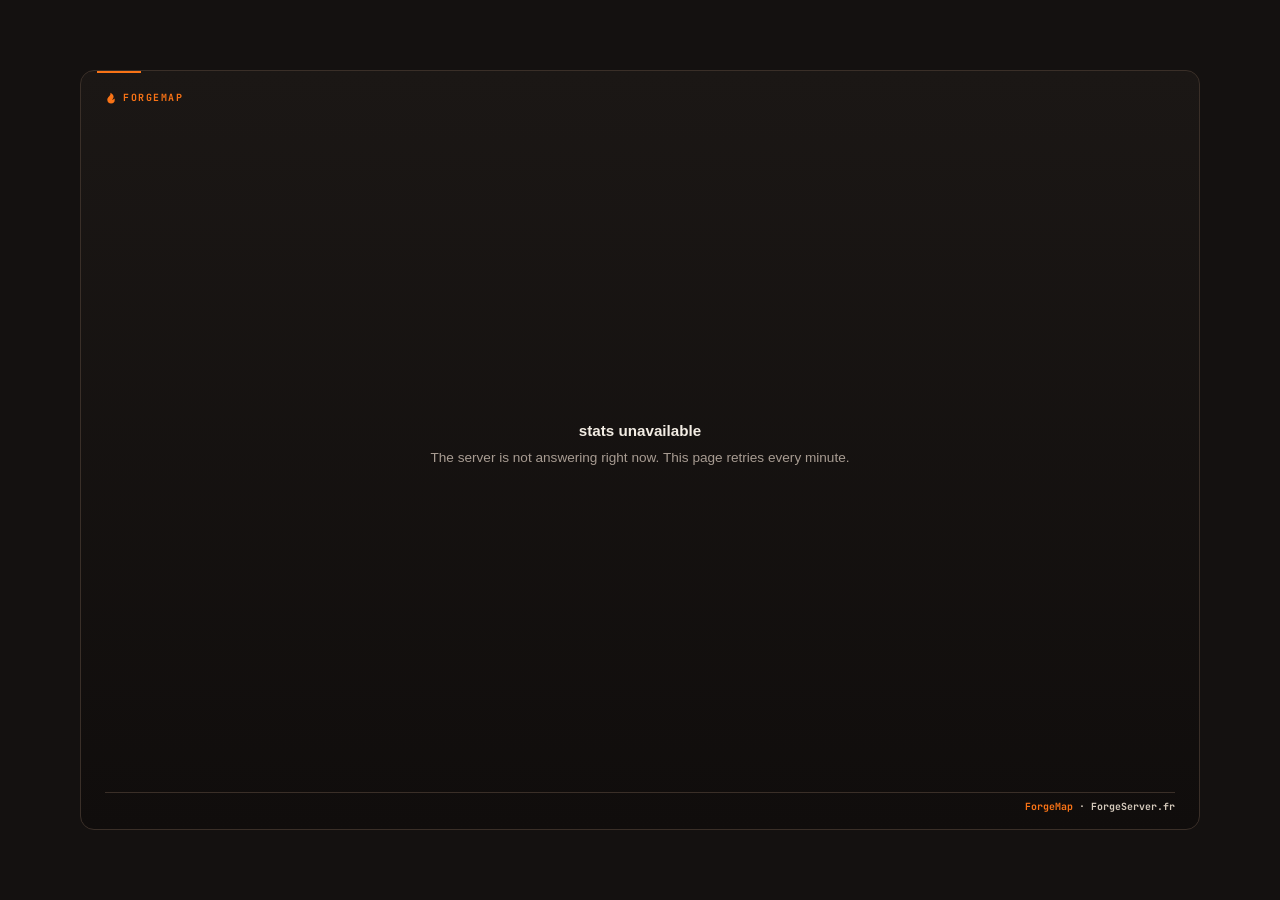
==== commit 7b56433c: "ForgeMap : fiche joueur adaptee aux grands ecrans (carte centree, chiffres compacts, pentagone et eq" ====
--- a/WebMap/web/fiche.html
+++ b/WebMap/web/fiche.html
@@ -90,6 +90,25 @@
     .fc .mid{grid-column:1;grid-row:3}
     .fc .pent{display:flex;grid-column:2;grid-row:3 / 5;height:auto;align-items:center}
   }
+  /* a big screen (the card opened on its own): a centred card of a sensible size, figures kept
+     compact instead of stretched, the pentagon and the gear made big enough to read */
+  @media (min-width:900px) and (min-height:560px){
+    body{display:grid;place-items:center;padding:24px}
+    .fc{width:min(1120px,100%);height:min(760px,100%);grid-template-columns:minmax(0,1fr) 320px;padding:20px 24px 14px;column-gap:24px}
+    .fc .nm{font-size:1.9rem}
+    .fc .sub2{font-size:.82rem}
+    .fc .sub2 .cls{font-size:.68rem}
+    .fc .mid{grid-template-columns:minmax(0,1.1fr) minmax(0,1fr);gap:14px}
+    .fc .six{grid-template-columns:1fr 1fr;grid-template-rows:none;grid-auto-rows:auto;align-content:start;gap:8px}
+    .fc .six .stat{padding:10px 14px}
+    .fc .six .v{font-size:1.35rem}
+    .fc .six .k{font-size:.62rem}
+    .fc .pent .radar{width:280px;height:280px}
+    .fc .pent .radar .lb{font-size:11px}
+    .fc .eqstrip{gap:8px;margin-bottom:6px}
+    .fc .eqstrip .eq-pic{width:64px;height:64px;border-radius:8px}
+    .fc .eqstrip .eq-pic svg{width:26px;height:26px}
+  }
 </style>
 </head>
 <body>
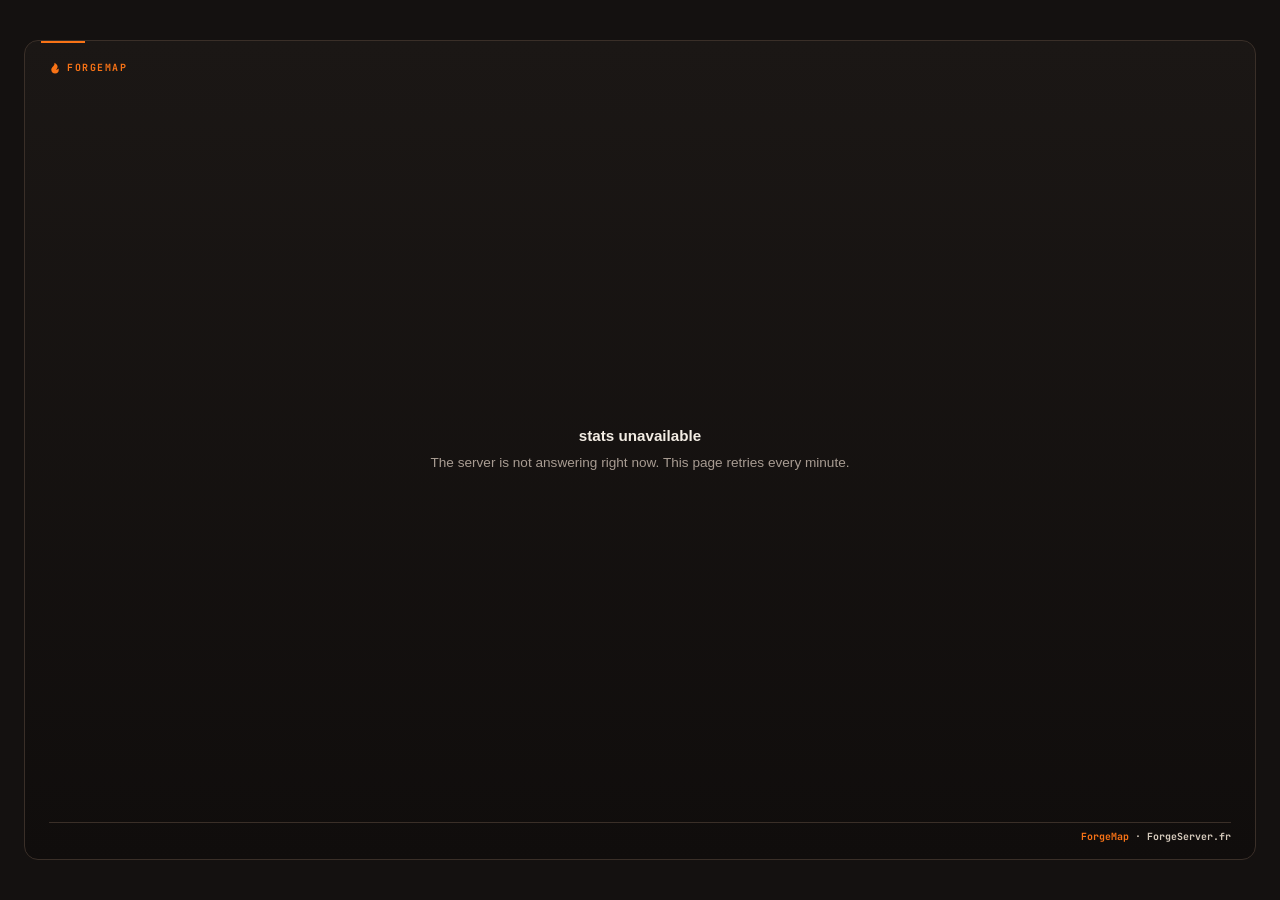
==== commit 68628dd6: "ForgeMap : fiche grand ecran refaite (personnage a gauche, chiffres + pentagone a taille reelle, pan" ====
--- a/WebMap/web/fiche.html
+++ b/WebMap/web/fiche.html
@@ -90,24 +90,26 @@
     .fc .mid{grid-column:1;grid-row:3}
     .fc .pent{display:flex;grid-column:2;grid-row:3 / 5;height:auto;align-items:center}
   }
-  /* a big screen (the card opened on its own): a centred card of a sensible size, figures kept
-     compact instead of stretched, the pentagon and the gear made big enough to read */
+  /* a big screen (the card opened on its own): a centred card; the figure the whole height on the
+     left, the figures and a real-size pentagon on the right, the full gear panel under them */
   @media (min-width:900px) and (min-height:560px){
     body{display:grid;place-items:center;padding:24px}
-    .fc{width:min(1120px,100%);height:min(760px,100%);grid-template-columns:minmax(0,1fr) 320px;padding:20px 24px 14px;column-gap:24px}
+    .fc{width:min(1240px,100%);height:min(820px,100%);grid-template-columns:minmax(0,1fr);grid-template-rows:auto auto minmax(0,1fr) auto;padding:20px 24px 14px}
+    .fc .strip,.fc .head,.fc .foot2,.fc .msg{grid-column:1}
     .fc .nm{font-size:1.9rem}
     .fc .sub2{font-size:.82rem}
     .fc .sub2 .cls{font-size:.68rem}
-    .fc .mid{grid-template-columns:minmax(0,1.1fr) minmax(0,1fr);gap:14px}
-    .fc .six{grid-template-columns:1fr 1fr;grid-template-rows:none;grid-auto-rows:auto;align-content:start;gap:8px}
-    .fc .six .stat{padding:10px 14px}
-    .fc .six .v{font-size:1.35rem}
-    .fc .six .k{font-size:.62rem}
-    .fc .pent .radar{width:280px;height:280px}
-    .fc .pent .radar .lb{font-size:11px}
-    .fc .eqstrip{gap:8px;margin-bottom:6px}
-    .fc .eqstrip .eq-pic{width:64px;height:64px;border-radius:8px}
-    .fc .eqstrip .eq-pic svg{width:26px;height:26px}
+    .fc .wide{grid-row:3;display:grid;grid-template-columns:minmax(300px,36%) minmax(0,1fr);gap:20px;min-height:0}
+    .fc .wide .fig3d{min-height:0}
+    .fc .side{min-height:0;overflow:auto;padding-right:4px;display:flex;flex-direction:column;gap:14px}
+    .fc .side .top{display:grid;grid-template-columns:minmax(0,1fr) 270px;gap:16px;align-items:center}
+    .fc .side .six{grid-template-columns:repeat(3,minmax(0,1fr));grid-template-rows:none;grid-auto-rows:auto;gap:8px;align-content:start}
+    .fc .side .six .stat{padding:10px 14px}
+    .fc .side .six .v{font-size:1.35rem}
+    .fc .side .six .k{font-size:.62rem}
+    .fc .side .pent{height:auto;display:flex;justify-content:center}
+    .fc .side .pent .radar{width:250px;height:250px;overflow:visible}
+    .fc .side .group{margin:0}
   }
 </style>
 </head>
--- a/WebMap/web/site.css
+++ b/WebMap/web/site.css
@@ -352,3 +352,19 @@
 .eqstrip .eq-pic{width:30px;height:30px;border-radius:5px}
 .eqstrip .eq-pic svg{width:15px;height:15px}
 @media (max-width:760px){ .eqs{grid-template-columns:repeat(2,minmax(0,1fr))} .eq{grid-template-columns:44px minmax(0,1fr);gap:.45rem} .eq-pic{width:44px;height:44px} .eq.fav{grid-template-columns:64px minmax(0,1fr)} .eq.fav .eq-pic{width:64px;height:64px} }
+
+/* ForgeMap: the figure opened big, in the middle of a dimmed page */
+.viking .vk-big{position:absolute;top:8px;right:8px;z-index:2;width:30px;height:30px;display:grid;place-items:center;border:1px solid var(--line);border-radius:8px;
+  background:rgba(12,10,9,.6);color:var(--ink-2);cursor:pointer;opacity:.75;transition:opacity .15s ease,color .15s ease,border-color .15s ease}
+.viking .vk-big svg{width:16px;height:16px}
+.viking:hover .vk-big,.viking .vk-big:focus-visible{opacity:1}
+.viking .vk-big:hover{color:var(--gold);border-color:var(--gold)}
+.viking.big .vk-big svg{transform:rotate(180deg)}
+.vk-back{position:fixed;inset:0;z-index:200;display:grid;place-items:center;padding:3vh 3vw;background:rgba(6,4,3,.82);backdrop-filter:blur(3px)}
+.vk-back[hidden]{display:none}
+.viking.big{position:relative;width:min(92vw,calc(86vh*0.8));height:min(92vh,calc(92vw*1.25));max-width:none;margin:0;display:flex;flex-direction:column;
+  background:radial-gradient(ellipse 80% 64% at 50% 58%,#2b1c13 0%,#181210 54%,#0c0a09 100%);border:1px solid var(--gold-dim);border-radius:14px;box-shadow:var(--shadow-lg)}
+.viking.big canvas{flex:1 1 auto;min-height:0;width:100%;height:100%}
+.viking.big figcaption{display:block}
+html.vk-open,html.vk-open body{overflow:hidden}
+.viking{position:relative}   /* ForgeMap: room for the enlarge button */
